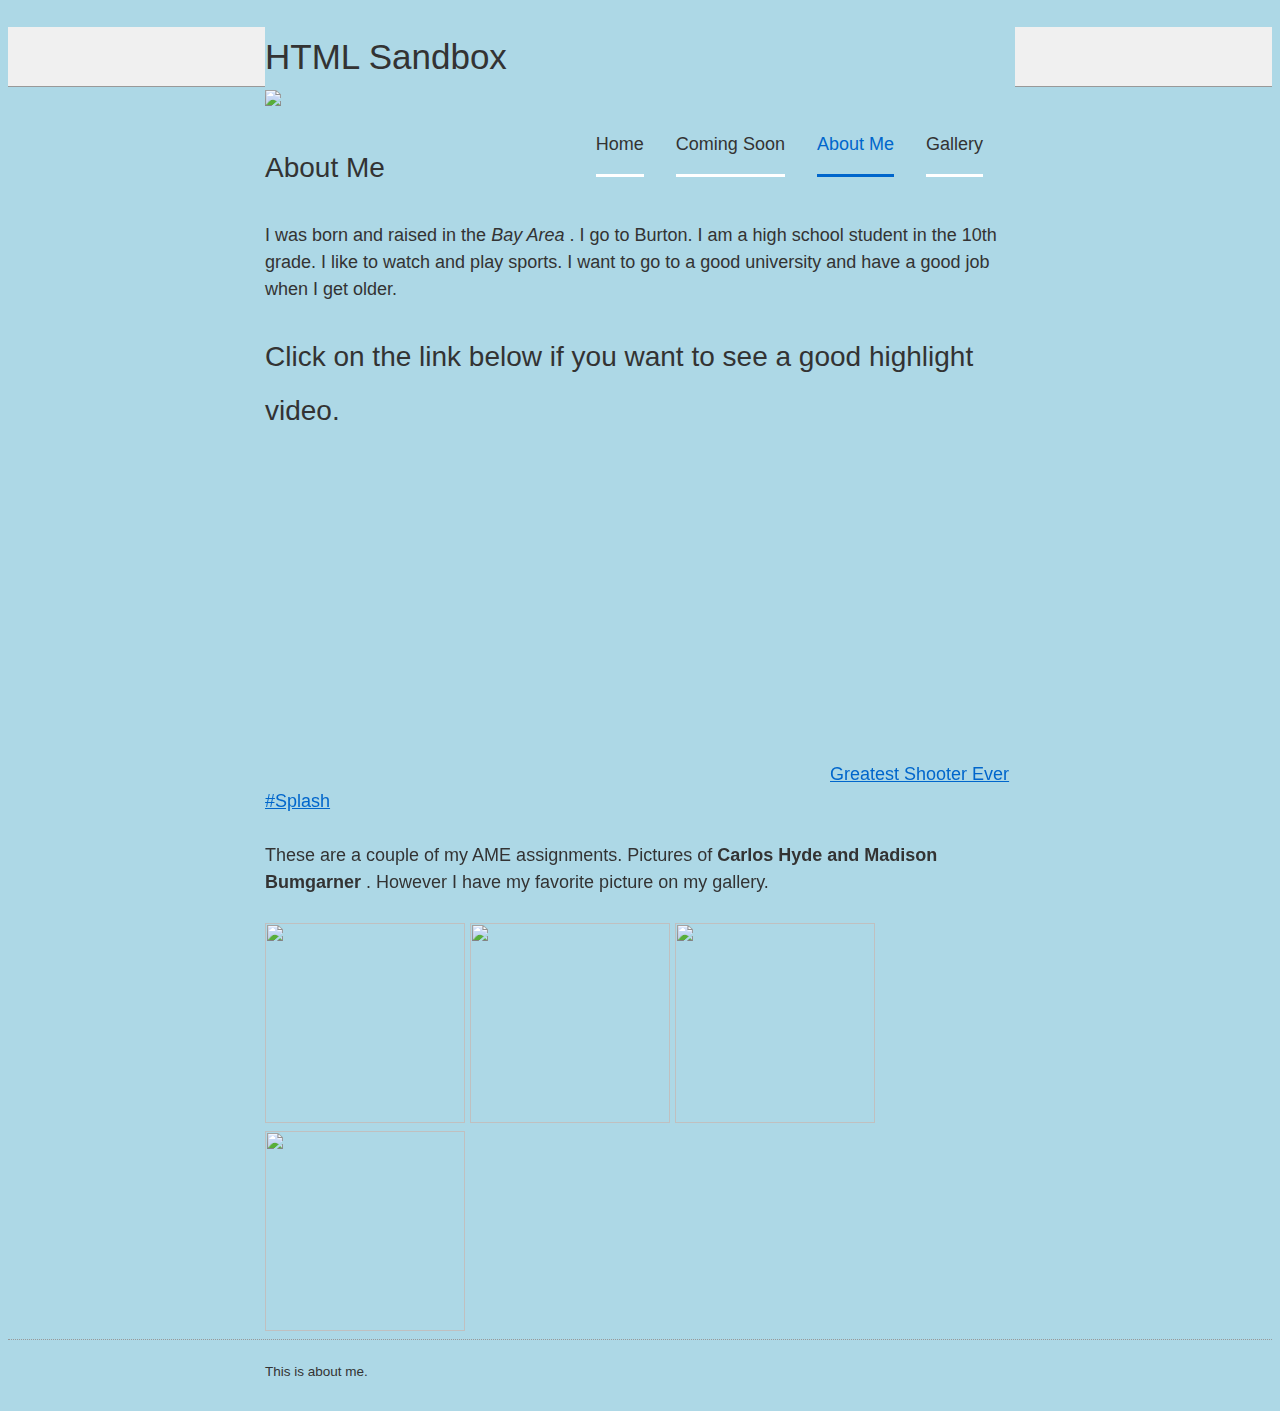
==== about.html @ 68c27ee5 "first upload to the web" ====
<!DOCTYPE html>
<html lang="en">
  <head>
    <meta charset="utf-8">
    <title>#WhereAmazingHappens</title>
    <link rel="stylesheet" href="css/normalize.css">
    <link rel="stylesheet" href="css/typography.css">
    <link rel="stylesheet" href="css/main.css">
    <script src="//ajax.googleapis.com/ajax/libs/jquery/2.1.1/jquery.min.js"></script>
    <!--
    The two forward slashes here are not a typo.
    See: http://stackoverflow.com/questions/9646407/two-forward-slashes-in-a-url-src-href-attribute
    -->
    <script src="javascript/lightbox.js"></script>
  </head>
  <body>
    <header>
      <nav class="content">
        <h1>
          <a href="index.html">HTML Sandbox</a>
        </h1>
        <ul>
          <li>
            <a href="index.html">Home</a>
          </li>
          <li>
            <a href="deploy.html">Coming Soon</a>
          </li>
          <li class="active">
            <a href="about.html">About Me</a>
          </li>
          <li>
            <a href="gallery.html">Gallery</a>
          </li>
        </ul>
      </nav>
    </header>
    <article id="page" class="content">
      <div class="profile-photo">
        <img src="//placekitten.com/200/300">
      </div>
      <div class="profile-content">
        <h2>About Me</h2>
        <p>
          I was born and raised in the <em> Bay Area </em>. I go to Burton. I am a high school student in the 10th grade. I like to watch and play sports. I want to go to a good university and have a good job when I get older.
        </p>
        <h2> Click on the link below if you want to see a good highlight video. </h2>

        <iframe width="560" height="315" src="https://www.youtube.com/embed/wAc4Ym1cv4k" frameborder="0" allowfullscreen></iframe>
        
        <a href="https://www.youtube.com/watch?v=wAc4Ym1cv4k">Greatest Shooter Ever #Splash </a>
      <p> These are a couple of my AME assignments. Pictures of <strong> Carlos Hyde and Madison Bumgarner </strong>. However I have my favorite picture on my gallery.
      </div>
      <img src="file:///H:/MabutasLanzScanLinesPer7/CarlosHyde.jpg"height="200px" width="200px"></img>
       <img src="file:///H:/MabutasLanzScanLinesPer7/MadisonBumgarner.jpg"height="200px" width="200px"></img>
       <img src="file:///H:/New%20Folder%20(2)/Bowman%20Willis.jpg"height="200px" width="200px"></img>
       <img src="file:///H:/New%20Folder%20(2)/BlurBikes.jpg"height="200px" width="200px"></img>
    </article>
    <footer>
      <div class="content">
        <p>This is about me.</p>
      </div>
    </footer>
  </body>
</html>
---- css/typography.css ----
* {
background-color: #add8e6;

}

body {
  font-size: 1.125rem;
  line-height: 1.6875rem;
  -webkit-font-smoothing: antialiased;
  text-rendering: optimizeLegibility;
}

h1, h2, h3, h4 {
  font-weight: 300;
}

h1 {
  font-size: 2.1875rem;
  line-height: 3.375rem;
  margin: 1.6875rem 0;
}

h2 {
  font-size: 1.75rem;
  line-height: 3.375rem;
  margin: 1.6875rem 0;
}

h3 {
  font-size: 1.4375rem;
  line-height: 1.6875rem;
  margin: 1.6875rem 0;
}

h4 {
  font-size: 1.125rem;
  line-height: 1.6875rem;
  margin: 1.6875rem 0;
}

p, ul, ol, pre, table, blockquote {
  margin: 1.6875rem 0;
}
---- css/main.css ----
* {
  box-sizing: border-box;
}
body {
  color: #333333;
  font-family: 'Helvetica Neue', Helvetica, Arial, sans-serif;
}

a, a:active, a:visited {
  color: #0066CC;
}

.content {
  margin: 0 auto;
  max-width: 750px;
  min-width: 480px;
}

footer {
  border-top: 1px dotted #999999;
  clear: both;
  padding: 1em 0;
}

footer p {
  font-size: 0.75em;
  padding: 0;
  margin: 0;
}

header {
  background: #f0f0f0;
  border-bottom: 1px solid #999999;
  height: 60px;
  position: relative;
  width: 100%;
}


}
header h1 {
  float: left;
  font-size: 1.75rem;
  font-weight: 300;
  margin: 0;
}

header h1 a, header h1 a:visited, header h1 a:active {
  color: #333333;
}

header nav ul {
  float: right;
  margin: 0;
}

header nav > ul li {
  border-bottom: 3px solid white;
  height: 100%;
  float: left;
  font-weight: 300;
  list-style-type: none;
  margin-right: 2rem;
  transition: border-color 200ms ease-in-out;
  /* See: https://developer.mozilla.org/en-US/docs/Web/Guide/CSS/Using_CSS_transitions */
}

header nav > ul li:hover, header nav > ul li.active {
  border-bottom-color: #0066CC;
}

header nav > ul li:hover a, header nav > ul li.active a {
  color: #0066CC;
}

header nav a, header nav a:visited {
  display: block;
  line-height: 60px;
  text-decoration: none;
  color: #333;
  transition: color 200ms ease-in-out;
}

.gallery {
  margin: 0;
  padding: 0;
}

.gallery li {
  background-color: #f0f0f0;
  border: 1px solid #999999;
  border-radius: 2px;
  float: left;
  list-style-type: none;
  padding: 5px;
  margin: 16px;
}

.gallery li img {
  border-radius: 2px;
  vertical-align: top;
  height: 200px;
  width: 200px;
}

.gallery li img:hover {
  opacity: 0.5;
}

.profile-photo {
}

.profile-content {
}
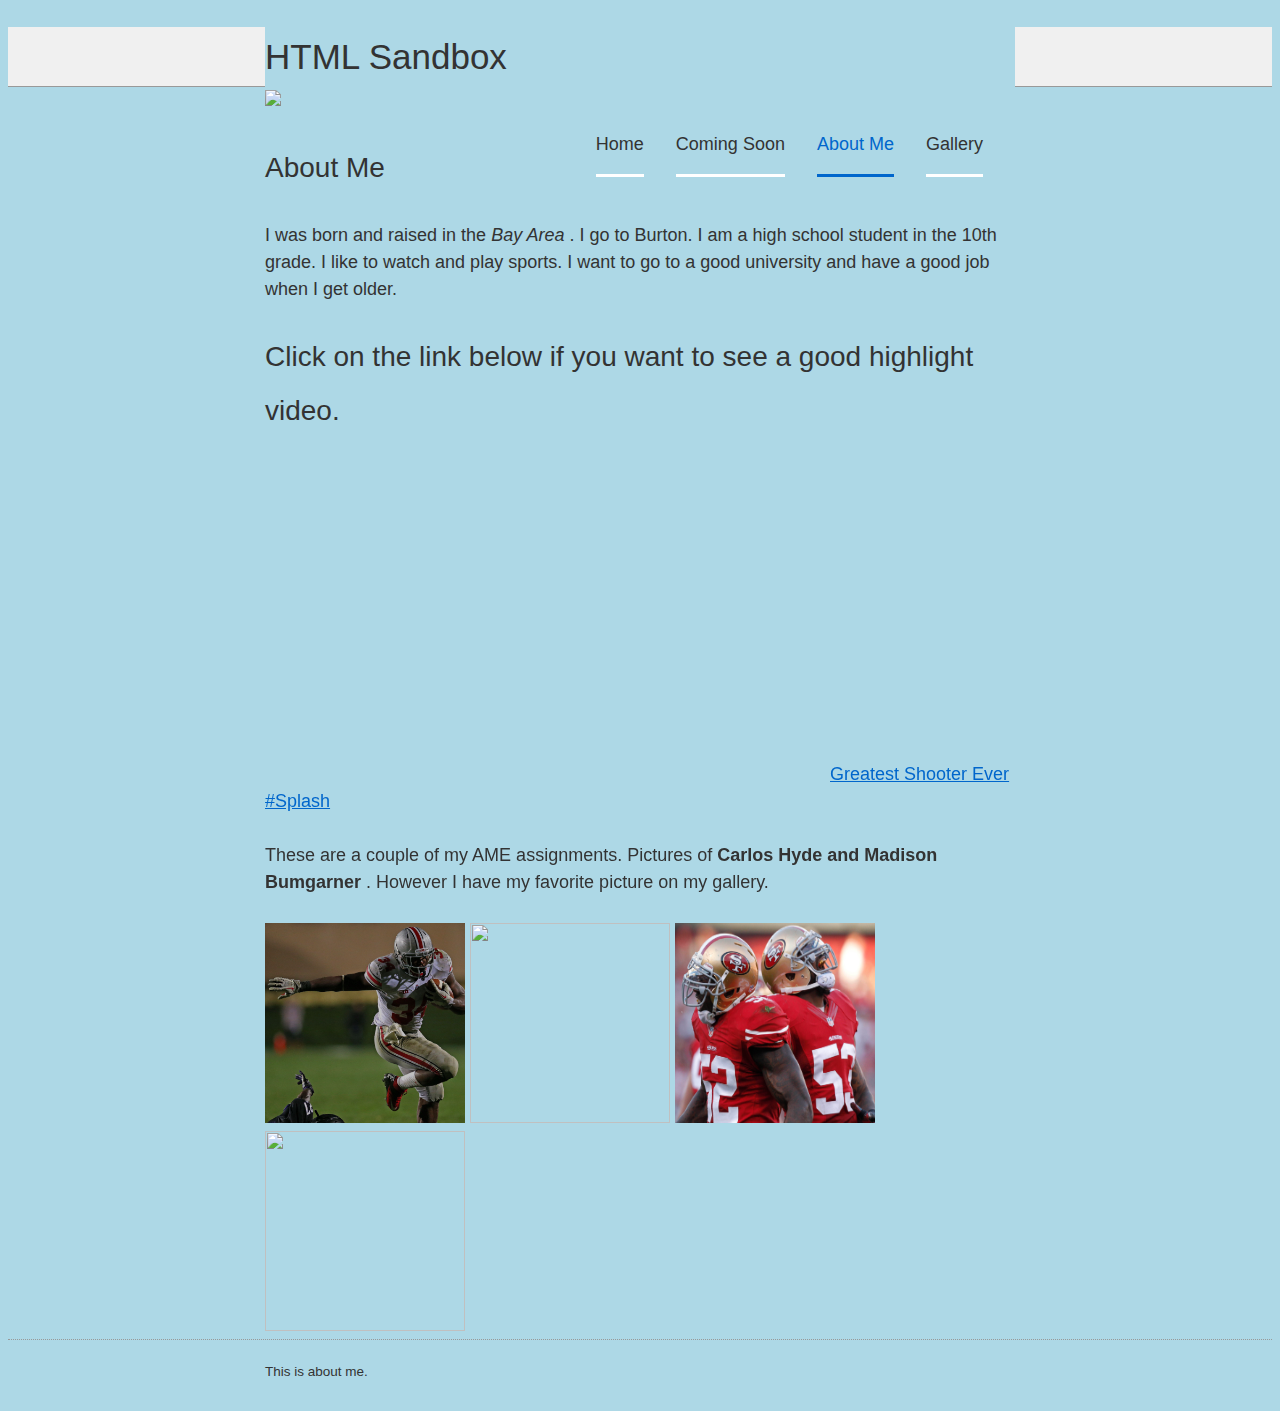
==== commit 273b579c: "my 2nd upload" ====
--- a/about.html
+++ b/about.html
@@ -51,10 +51,10 @@
         <a href="https://www.youtube.com/watch?v=wAc4Ym1cv4k">Greatest Shooter Ever #Splash </a>
       <p> These are a couple of my AME assignments. Pictures of <strong> Carlos Hyde and Madison Bumgarner </strong>. However I have my favorite picture on my gallery.
       </div>
-      <img src="file:///H:/MabutasLanzScanLinesPer7/CarlosHyde.jpg"height="200px" width="200px"></img>
-       <img src="file:///H:/MabutasLanzScanLinesPer7/MadisonBumgarner.jpg"height="200px" width="200px"></img>
-       <img src="file:///H:/New%20Folder%20(2)/Bowman%20Willis.jpg"height="200px" width="200px"></img>
-       <img src="file:///H:/New%20Folder%20(2)/BlurBikes.jpg"height="200px" width="200px"></img>
+      <img src="Pics/CarlosHyde.jpg"height="200px" width="200px"></img>
+       <img src="Pics/MadisonBumgarner.jpg"height="200px" width="200px"></img>
+       <img src="Pics/Bowman%20Willis.jpg"height="200px" width="200px"></img>
+       <img src="Pics/BlurBikes.jpg"height="200px" width="200px"></img>
     </article>
     <footer>
       <div class="content">
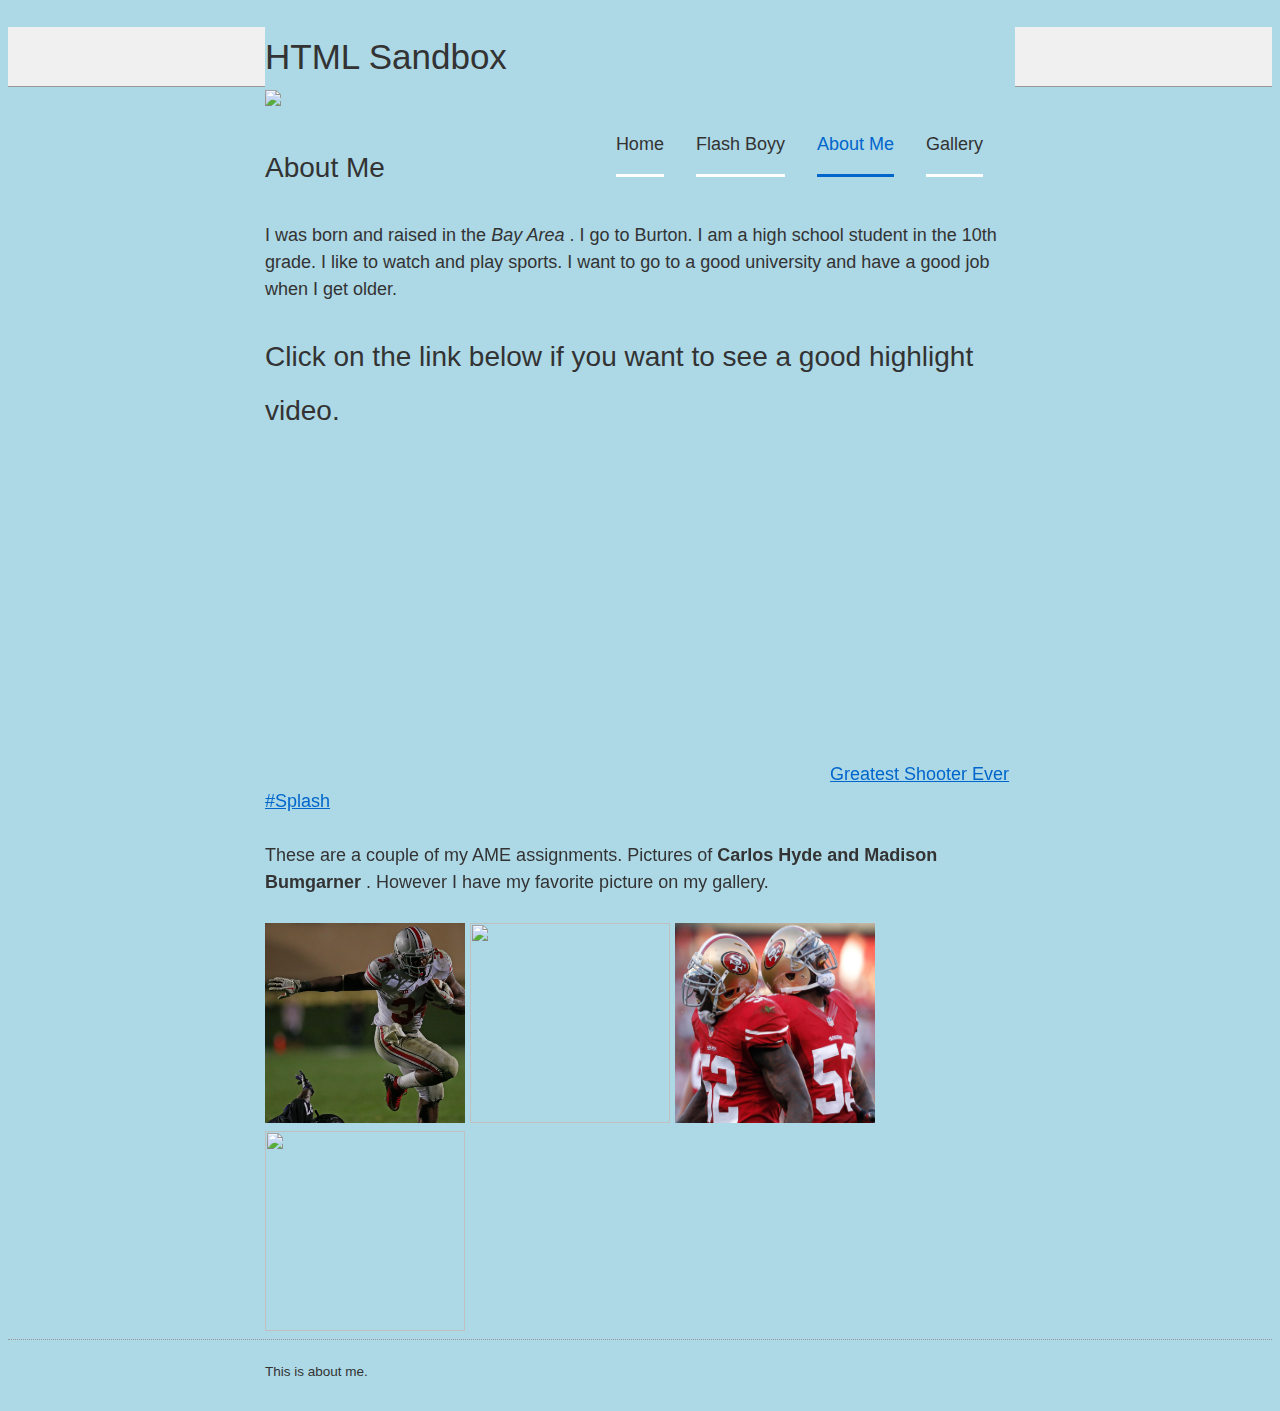
==== commit d1537511: "lanz" ====
--- a/about.html
+++ b/about.html
@@ -1,6 +1,7 @@
 <!DOCTYPE html>
 <html lang="en">
   <head>
+  <link rel="shortcut icon" href="file:///H:/GitHub/html-WhereAmazingHappens/favicon.png" type="image/x-icon" />
     <meta charset="utf-8">
     <title>#WhereAmazingHappens</title>
     <link rel="stylesheet" href="css/normalize.css">
@@ -24,7 +25,7 @@
             <a href="index.html">Home</a>
           </li>
           <li>
-            <a href="deploy.html">Coming Soon</a>
+            <a href="deploy.html">Flash Boyy</a>
           </li>
           <li class="active">
             <a href="about.html">About Me</a>
